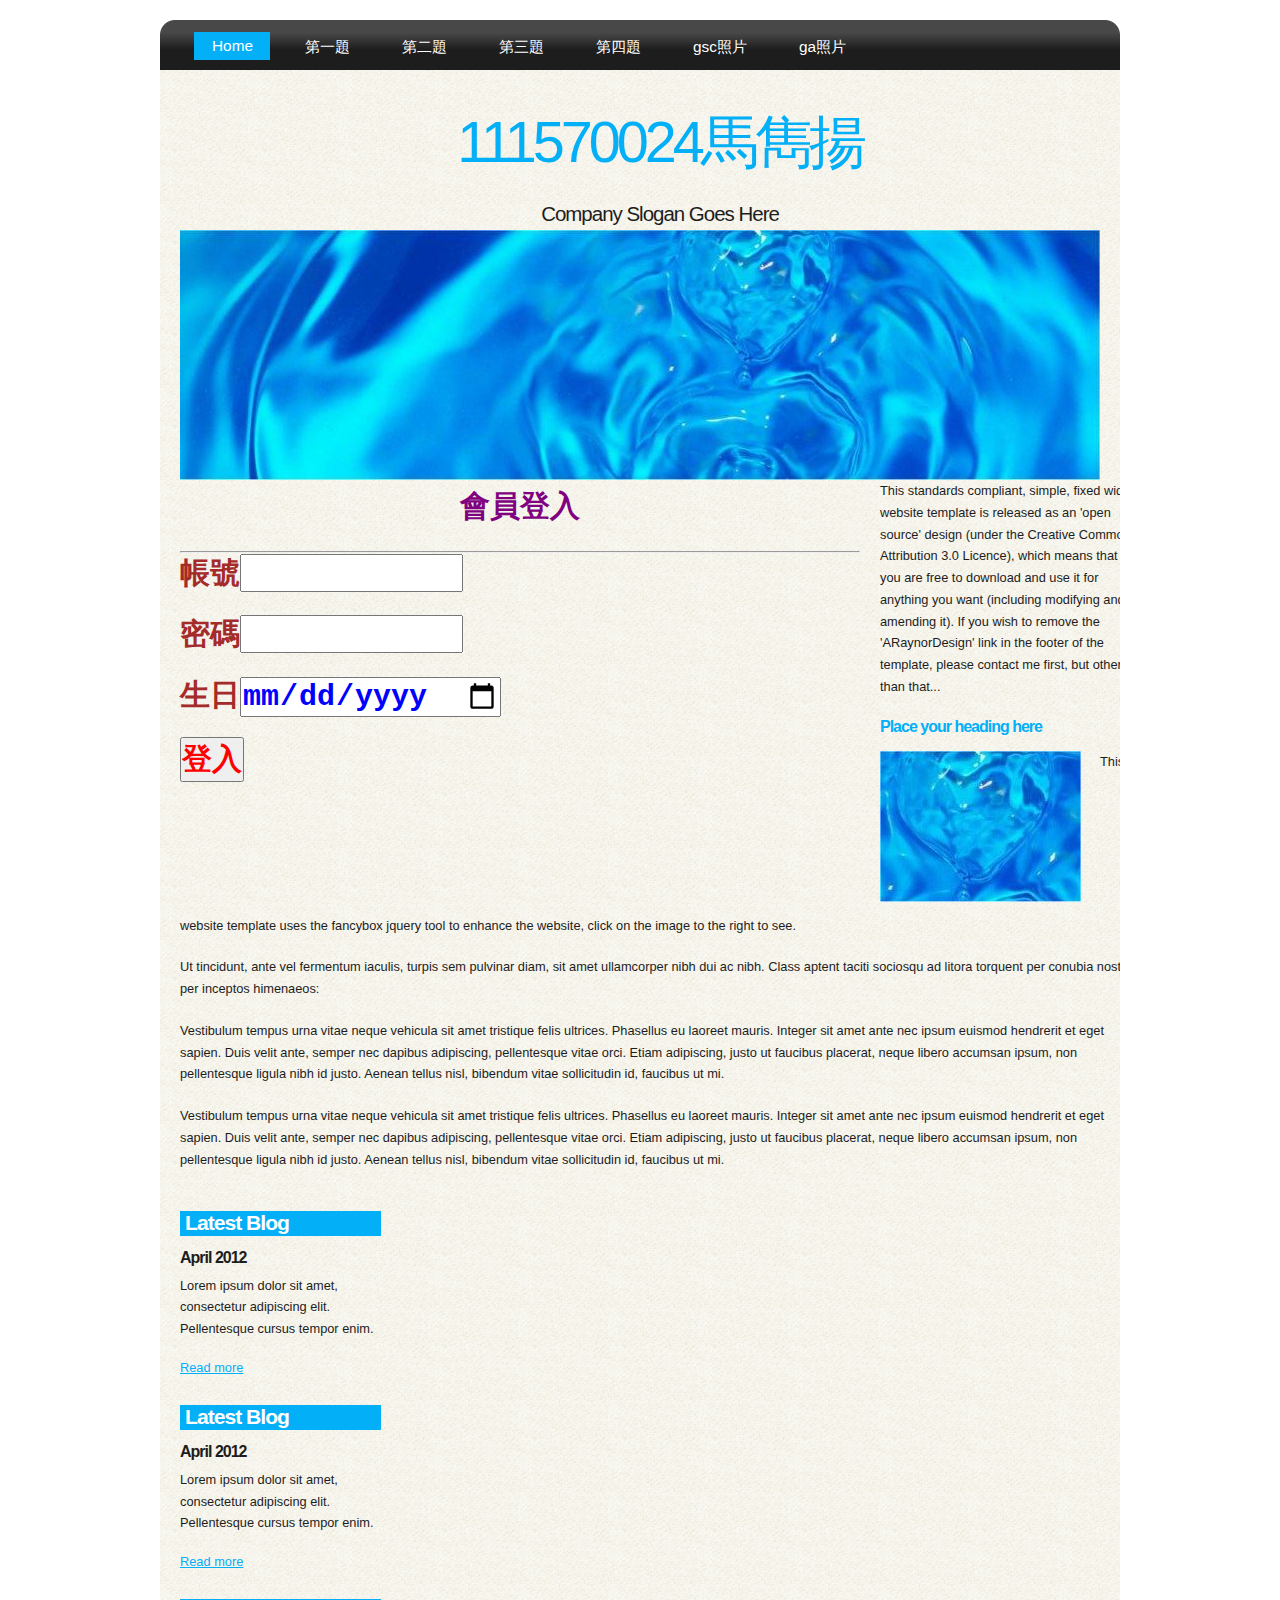
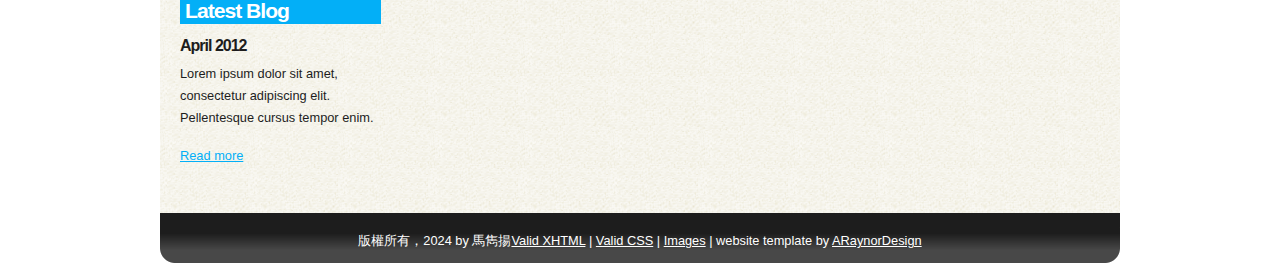
==== a1.html @ 5ce459ca "Add files via upload" ====
<!DOCTYPE html PUBLIC "-//W3C//DTD XHTML 1.1//EN" "http://www.w3.org/TR/xhtml11/DTD/xhtml11.dtd">
<html xmlns="http://www.w3.org/1999/xhtml" xml:lang="en">

<head>
  <title>111570024馬雋揚</title>
  <meta name="description" content="free website template" />
  <meta name="keywords" content="enter your keywords here" />
  <meta http-equiv="content-type" content="text/html; charset=utf-8" />
  <link rel="stylesheet" type="text/css" href="css/style.css" />
  <link rel="stylesheet" type="text/css" href="css/mystyle.css" />
  <script type="text/javascript" src="js/jquery.min.js"></script>
  <script type="text/javascript" src="js/jquery.easing.min.js"></script>
  <script type="text/javascript" src="js/jquery.lavalamp.min.js"></script>
  <script type="text/javascript">
    $(function() {
      $("#lava_menu").lavaLamp({
        fx: "backout",
        speed: 700
      });
    });
  </script>
    <script type="text/javascript" src="js/jquery.nivo.slider.pack.js"></script>
    <script type="text/javascript">
    $(window).load(function() {
        $('#slider').nivoSlider();
    });
  </script>
    <script type="text/javascript">
    $(window).load(function() {
        $('#slider').nivoSlider();
    });
    </script>
    <script>
       function show() {
      
      let a1 = document.getElementById('t1').value; 
      let a2 = parseInt(document.getElementById('b1').value); 
      let a3 = document.getElementById('c1').value; 

     
      if (a2 === 123) {
        document.getElementById('p1').innerHTML = a1 + '，你已經成功登入網站<br>你的生日是' + a3;
      } else {
        document.getElementById('p1').innerHTML = a1 + '，你的密碼輸入錯誤';
      }
    }

    </script>

</head>

<body>
  <div id="main">	
    <div id="site_content">  
	  <div id="menubar">
        <ul class="lavaLampWithImage" id="lava_menu">
          <li class="current"><a href="index.html">Home</a></li>
          <li><a href="a1.html">第一題</a></li>
          <li><a href="a2.html">第二題</a></li>
          <li><a href="a3.html">第三題</a></li>
          <li><a href="a4.html">第四題</a></li>
          <li><a href="a5.html">gsc照片</a></li>
          <li><a href="a6.html">ga照片</a></li>
        </ul>
	  </div><!--close menubar-->
      <div id="header">  
        <h1>111570024馬雋揚<span></span></h1>	
	    <h2>Company Slogan Goes Here</h2>
      </div><!--close header-->	
	  <div id="banner_image">
	    <div id="slider-wrapper">        
          <div id="slider" class="nivoSlider">
            <img src="images/slide1.jpg" alt="" />
            <img src="images/slide2.jpg" alt="" />
            <img src="images/slide3.jpg" alt="" />
		  </div><!--close slider-->
		</div><!--close slider-wrapper-->
	  </div><!--close banner_image-->		  
      <div id="content">
        <div class="content_item">

          
          <p class="s1">會員登入</p>
          <hr>
          <label class="s4">帳號</label><input class="s3" id="t1" type="text" value="" size="10">
          <br>
          <p></p>
          <label class="s4">密碼</label><input class="s3" id="b1" type="text" value="" size="10">
          <br>
          <p></p>
          <label class="s4">生日</label><input class="s3" id="c1" type='date' value="" size="10">
          <br>
          <p></p>
          <input class="s2" id="b1" onclick="show()" type="button" value="登入">
          <p id="p1" class="s2">
              

            </p>
          </div>
          <p>This standards compliant, simple, fixed width website template is released as an 'open source' design (under the Creative Commons Attribution 3.0 Licence), which means that you are free to download and use it for anything you want (including modifying and amending it). If you wish to remove the 'ARaynorDesign' link in the footer of the template, please contact me first, but other than that...</p>
          <h3>Place your heading here</h3>
          <div style="width:200px; float:left; padding: 0px 20px 10px 0px;"><img alt="image" src="images/image.jpg" /></div>
          <p>This website template uses the fancybox jquery tool to enhance the website, click on the image to the right to see. </p>
          <p>Ut tincidunt, ante vel fermentum iaculis, turpis sem pulvinar diam, sit amet ullamcorper nibh dui ac nibh. Class aptent taciti sociosqu ad litora torquent per conubia nostra, per inceptos himenaeos:</p>
          <p>Vestibulum tempus urna vitae neque vehicula sit amet tristique felis ultrices. Phasellus eu laoreet mauris. Integer sit amet ante nec ipsum euismod hendrerit et eget sapien. Duis velit ante, semper nec dapibus adipiscing, pellentesque vitae orci. Etiam adipiscing, justo ut faucibus placerat, neque libero accumsan ipsum, non pellentesque ligula nibh id justo. Aenean tellus nisl, bibendum vitae sollicitudin id, faucibus ut mi.</p>
          <p>Vestibulum tempus urna vitae neque vehicula sit amet tristique felis ultrices. Phasellus eu laoreet mauris. Integer sit amet ante nec ipsum euismod hendrerit et eget sapien. Duis velit ante, semper nec dapibus adipiscing, pellentesque vitae orci. Etiam adipiscing, justo ut faucibus placerat, neque libero accumsan ipsum, non pellentesque ligula nibh id justo. Aenean tellus nisl, bibendum vitae sollicitudin id, faucibus ut mi.</p>
		</div><!--close content_item-->	
	      
		<div class="sidebar_container">   		  
		  <div class="sidebar">
            <div class="sidebar_item">
                <h2>Latest Blog</h2>
			    <h4>April 2012</h4>
                <p>Lorem ipsum dolor sit amet, consectetur adipiscing elit. Pellentesque cursus tempor enim.</p>
		          <a href="#">Read more</a>
              </div><!--close sidebar_item--> 
          </div><!--close sidebar-->     		
		  <div class="sidebar">
            <div class="sidebar_item">
              <h2>Latest Blog</h2>
		  	  <h4>April 2012</h4>
              <p>Lorem ipsum dolor sit amet, consectetur adipiscing elit. Pellentesque cursus tempor enim.</p>
		        <a href="#">Read more</a>
            </div><!--close sidebar_item--> 
          </div><!--close sidebar-->  
		  <div class="sidebar">
            <div class="sidebar_item">
              <h2>Latest Blog</h2>
			  <h4>April 2012</h4>
              <p>Lorem ipsum dolor sit amet, consectetur adipiscing elit. Pellentesque cursus tempor enim.</p>
		        <a href="#">Read more</a>
            </div><!--close sidebar_item--> 
          </div><!--close sidebar-->  
        </div><!--close sidebar_container-->	
       <br style="clear:both;" />
      </div><!--close content-->	
    </div><!--close site_content-->	
    <div id="footer">  
     版權所有，2024 by 馬雋揚<a href="http://validator.w3.org/check?uri=referer">Valid XHTML</a> | <a href="http://jigsaw.w3.org/css-validator/check/referer">Valid CSS</a> | <a href="http://fotogrph.com/">Images</a> | website template by <a href="http://www.araynordesign.co.uk">ARaynorDesign</a>
    </div><!--close footer-->	
  </div><!--close main-->	
</body>
</html>
---- css/style.css ----
html
{ height: 100%;}

*
{ margin: 0;
  padding: 0;}

body
{ font: normal .80em arial, sans-serif;
  background: #FFF;
  color: #1D1D1D;}

p
{ padding: 0 0 20px 0;
  line-height: 1.7em;}
  
img
{ border: 0;}

h1, h2, h3, h4, h5, h6 
{ font: bold 175% arial, sans-serif;
  color: #03AFF7;
  letter-spacing: -1px;
  margin: 0 0 10px 0;
  padding: 15px 0 0 0;}

h2
{ font: bold 165% arial, sans-serif;}

h3
{ font: bold 125% arial, sans-serif;
  padding: 0 0 5px 0;
  color: #03AFF7;}

h4, h5, h6
{ margin: 0;
  padding: 0 0 5px 0;
  font: bold 110% arial, sans-serif;
  color: #1D1D1D;
  line-height: 1.5em;}

h5, h6
{ font: italic 95% arial, sans-serif;
  color: #1D1D1D;
  padding-bottom: 15px;}

h6
{ color: #362C20;}

a, a:hover
{ background: transparent;
  outline: none;
  text-decoration: underline;
  color: #5D5D5D;}

a:hover
{ text-decoration: underline;
  color: #1D1D1D;}

ul
{ margin: 2px 0 22px 17px;}

ul li
{ margin: 2px 0 15px 17px;}

ol
{ margin: 8px 0 22px 20px;}

ol li
{ margin: 0 0 11px 0;}

#main, #header, #banner, #menubar, #site_content, #footer, #contact, #footer_content
{ margin-left: auto; 
  margin-right: auto;}

#header
{ width: 1000px;
  height: 140px;
  padding-top: 20px;
  background: transparent;
  text-align: center;}

#banner_image {
    margin: 0 auto;
	width: 920px;
}
#slider-wrapper {
    height: 250px;
	background: transparent;
	width: 920px;
}
#slider {
    background: url("../images/loading.gif") no-repeat scroll 50% 50% transparent;
    height: 250px;
    position: relative;
    width: 920px;
}
#slider img {
    display: none;
    left: 0;
    position: absolute;
    top: 0;
}
#slider a {
    border: 0 none;
    display: block;
}
.nivoSlider {
    position: relative;
}
.nivoSlider img {
    left: 0;
    position: absolute;
    top: 0;
}
.nivoSlider a.nivo-imageLink {
    border: 0 none;
    display: none;
    height: 100%;
    left: 0;
    margin: 0;
    padding: 0;
    position: absolute;
    top: 0;
    width: 100%;
    z-index: 6;
}
.nivo-slice {
    display: block;
    height: 100%;
    position: absolute;
    z-index: 5;
}
.nivo-box {
    display: block;
    position: absolute;
    z-index: 5;
}
.nivo-caption {
    background: none repeat scroll 0 0 #000000;
    bottom: 0;
    color: #FFFFFF;
    font-family: arial;
    left: 0;
    position: absolute;
    text-transform: uppercase;
    width: 100%;
    z-index: 8;
}
.nivo-caption p {
    margin: 0;
    padding: 5px;
}
.nivo-caption a {
    color: red;
    display: inline !important;
    text-decoration: none;
}
.nivo-caption a:hover {
    color: blue;
    text-decoration: underline;
}
.nivo-html-caption {
    display: none;
}
.nivo-directionNav a {
    background: url("../images/arrows.png") no-repeat scroll 0 0 transparent;
    cursor: pointer;
    display: block;
    height: 30px;
    position: absolute;
    text-indent: -9999px;
    top: 45%;
    width: 30px;
    z-index: 9;
}
a.nivo-prevNav {
    left: 15px;
}
a.nivo-nextNav {
    background-position: -30px 50%;
    right: 15px;
}
.nivo-controlNav {
    bottom: -30px;
    left: 50%;
    margin-left: -40px;
    position: absolute;
}
.nivo-controlNav a {
    cursor: pointer;
    float: left;
    height: 22px;
    margin-top: 250px;
    position: relative;
    text-indent: -9999px;
    width: 22px;
    z-index: 9;
}
.nivo-controlNav a.active {
    background-position: 0 -22px;
}
  
#header H1
{ width: 1000px;
  font: normal 450% arial, sans-serif;
  color: #03AFF7;
  letter-spacing: -4px;
  background: transparent;}

span
{ color: #1D1D1D;}

#header H2
{ width: 1000px;
  font: normal 160% arial, sans-serif;
  color: #1D1D1D;
  letter-spacing: -1px;
  margin-top: -5px;
  background: transparent;}

#menubar
{ width: 960px;
  height: 50px;
  color: #000;
  background: transparent url(../images/menubar.png) no-repeat;} 
  
#contact{
  width: 230px;
  float: left;
  height: 40px;
  background: transparent;
  padding: 10px 0 10px 20px;
}

#site_content
{ width: 960px;
  overflow: hidden;
  margin-top: 20px;
  background: transparent url(../images/pattern.png) repeat;}  

.sidebar_container
{ float: left;
  width: 260px;
  margin: 20px 0 20px 0;}

.sidebar
{ float: right;
  width: 240px;
  padding-left: 10px;
  margin-bottom: 10px;}

.sidebar_item
{ font: normal 100% arial, sans-serif;
  padding: 0 15px 0 0;
  margin-bottom: 20px;
  width: 201px;}

.sidebar h2
{ height: 20px;
  padding: 0 0 5px 5px;
  color: #FFF;
  background: #03AFF7;}  
  
.sidebar h4
{ font-size: 125%;
  color: #1D1D1D;}

.sidebar p
{ color: #1D1D1D;}

.sidebar a
{ color: #03AFF7;}

.sidebar a:hover
{ text-decoration: none;}

.sidebar ul li, .sidebar ul li.selected
{ list-style: none; 
  margin: 15px 0;
  padding: 0;}

.sidebar li.selected, .sidebar li:hover
{ color: #5D5D5D;
  text-decoration: none;} 

#content
{ text-align: left;
  width: 960px;
  padding: 0;
  margin: 0 0 0 20px;
  float: left;}

.content_item
{ width: 680px;
  margin: 0 20px 20px 0;
  float: left;}

.content_image
{ width: 250px;
  padding: 0px 20px 20px 0px;
  float: left;}
  
#footer
{ width: 960px;
  font: normal 100% arial, sans-serif;
  height: 30px;
  margin-bottom: 40px;
  padding: 20px 0 0px 0;
  text-align: center; 
  background: transparent url(../images/footer.png) no-repeat;
  color: #FFF;}

#footer a, #footer a:hover
{ color: #FFF;
  text-decoration: underline;}

#footer a:hover
{ text-decoration: none;}
  
/* from here: http://www.gmarwaha.com/blog/2007/08/23/lavalamp-for-jquery-lovers */
.lavaLampWithImage {
  position: relative;
  height: 30px;
  padding: 10px 0px 5px 0;
  overflow: hidden;
  margin: 0 0px 0 0;
  width: 1000px;
}

.lavaLampWithImage li {
  float: left;
  list-style: none;
}

.lavaLampWithImage li.back {
  background: #03AFF7;
  height: 28px;
  z-index: 8;
  position: absolute;
}

.lavaLampWithImage li a {
  font: normal 120% arial, sans-serif;
  text-decoration: none;
  color: #FFF;
  z-index: 10;
  display: block;
  height: 60px;
  padding: 5px 0px 0px 35px;
  position: relative;
  overflow: hidden;
}

.lavaLampWithImage li a:hover, .lavaLampWithImage li a:active, .lavaLampWithImage li a:visited {
  border: none;
}
---- css/mystyle.css ----
.s1
{
 color: purple;
 font-size: 30px;
 font-weight: bold;
 text-align: center;
}
.s2
{
 color: red;
 font-size: 30px;
 font-weight: bold;
 text-align: center;
}
.s3
{
 color: blue;
 font-size: 30px;
 font-weight: bold;
 text-align: left;
}
.s4
{
 color: brown;
 font-size: 30px;
 font-weight: bold;
 text-align: left;
}
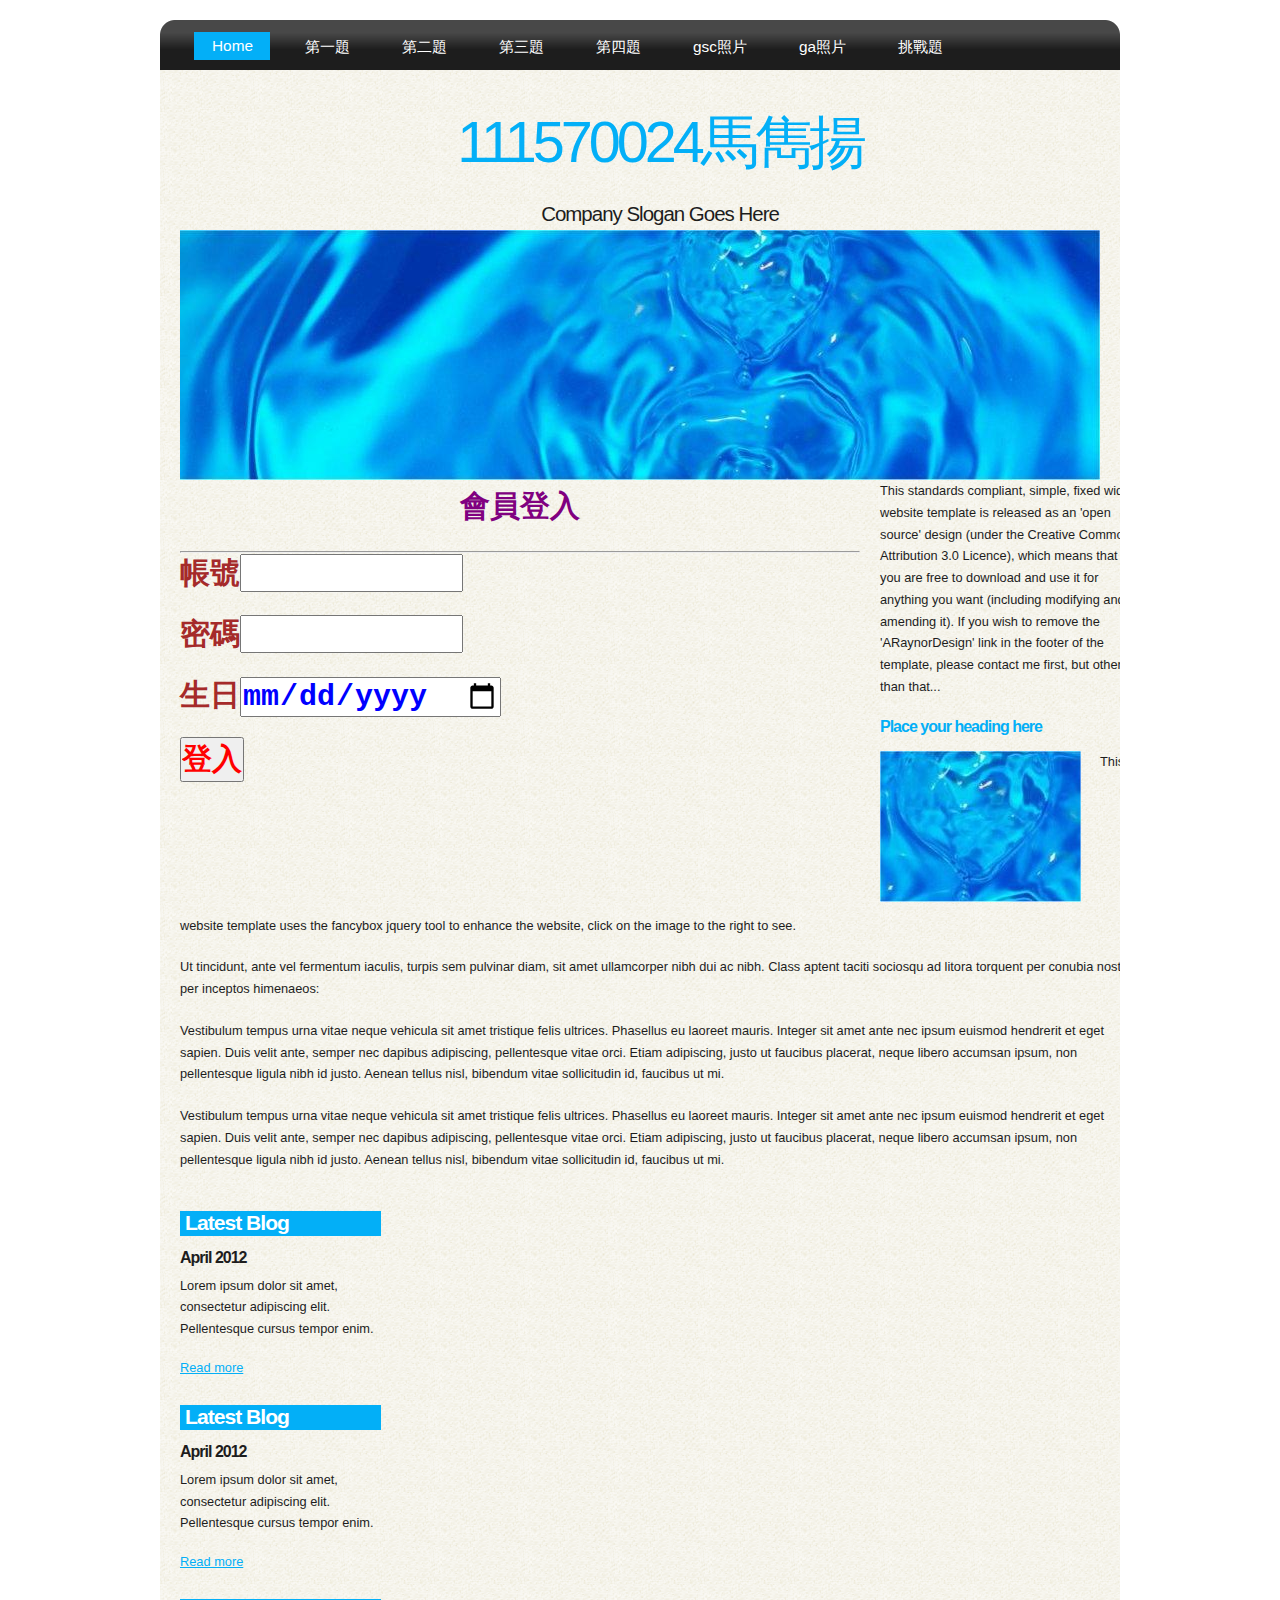
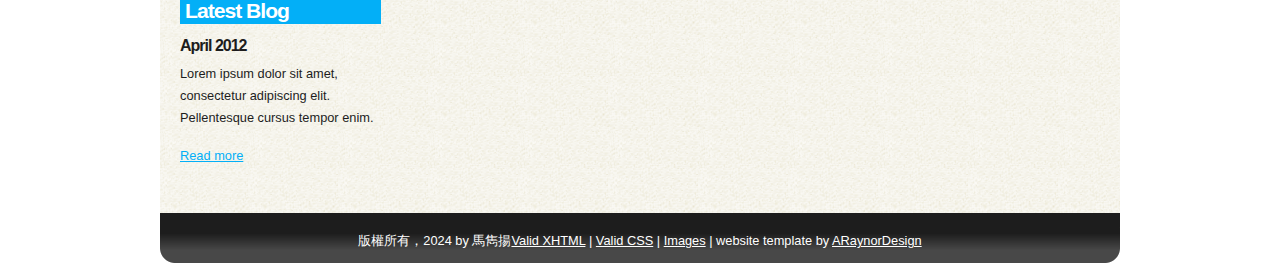
==== commit 4cc5f2bc: "Add files via upload" ====
--- a/a1.html
+++ b/a1.html
@@ -47,6 +47,16 @@
 
     </script>
 
+
+<!-- Google tag (gtag.js) -->
+<script async src="https://www.googletagmanager.com/gtag/js?id=G-Y7DH1YDLSY"></script>
+<script>
+  window.dataLayer = window.dataLayer || [];
+  function gtag(){dataLayer.push(arguments);}
+  gtag('js', new Date());
+
+  gtag('config', 'G-Y7DH1YDLSY');
+</script>
 </head>
 
 <body>
@@ -61,6 +71,7 @@
           <li><a href="a4.html">第四題</a></li>
           <li><a href="a5.html">gsc照片</a></li>
           <li><a href="a6.html">ga照片</a></li>
+          <li><a href="a6.html">挑戰題</a></li>
         </ul>
 	  </div><!--close menubar-->
       <div id="header">  
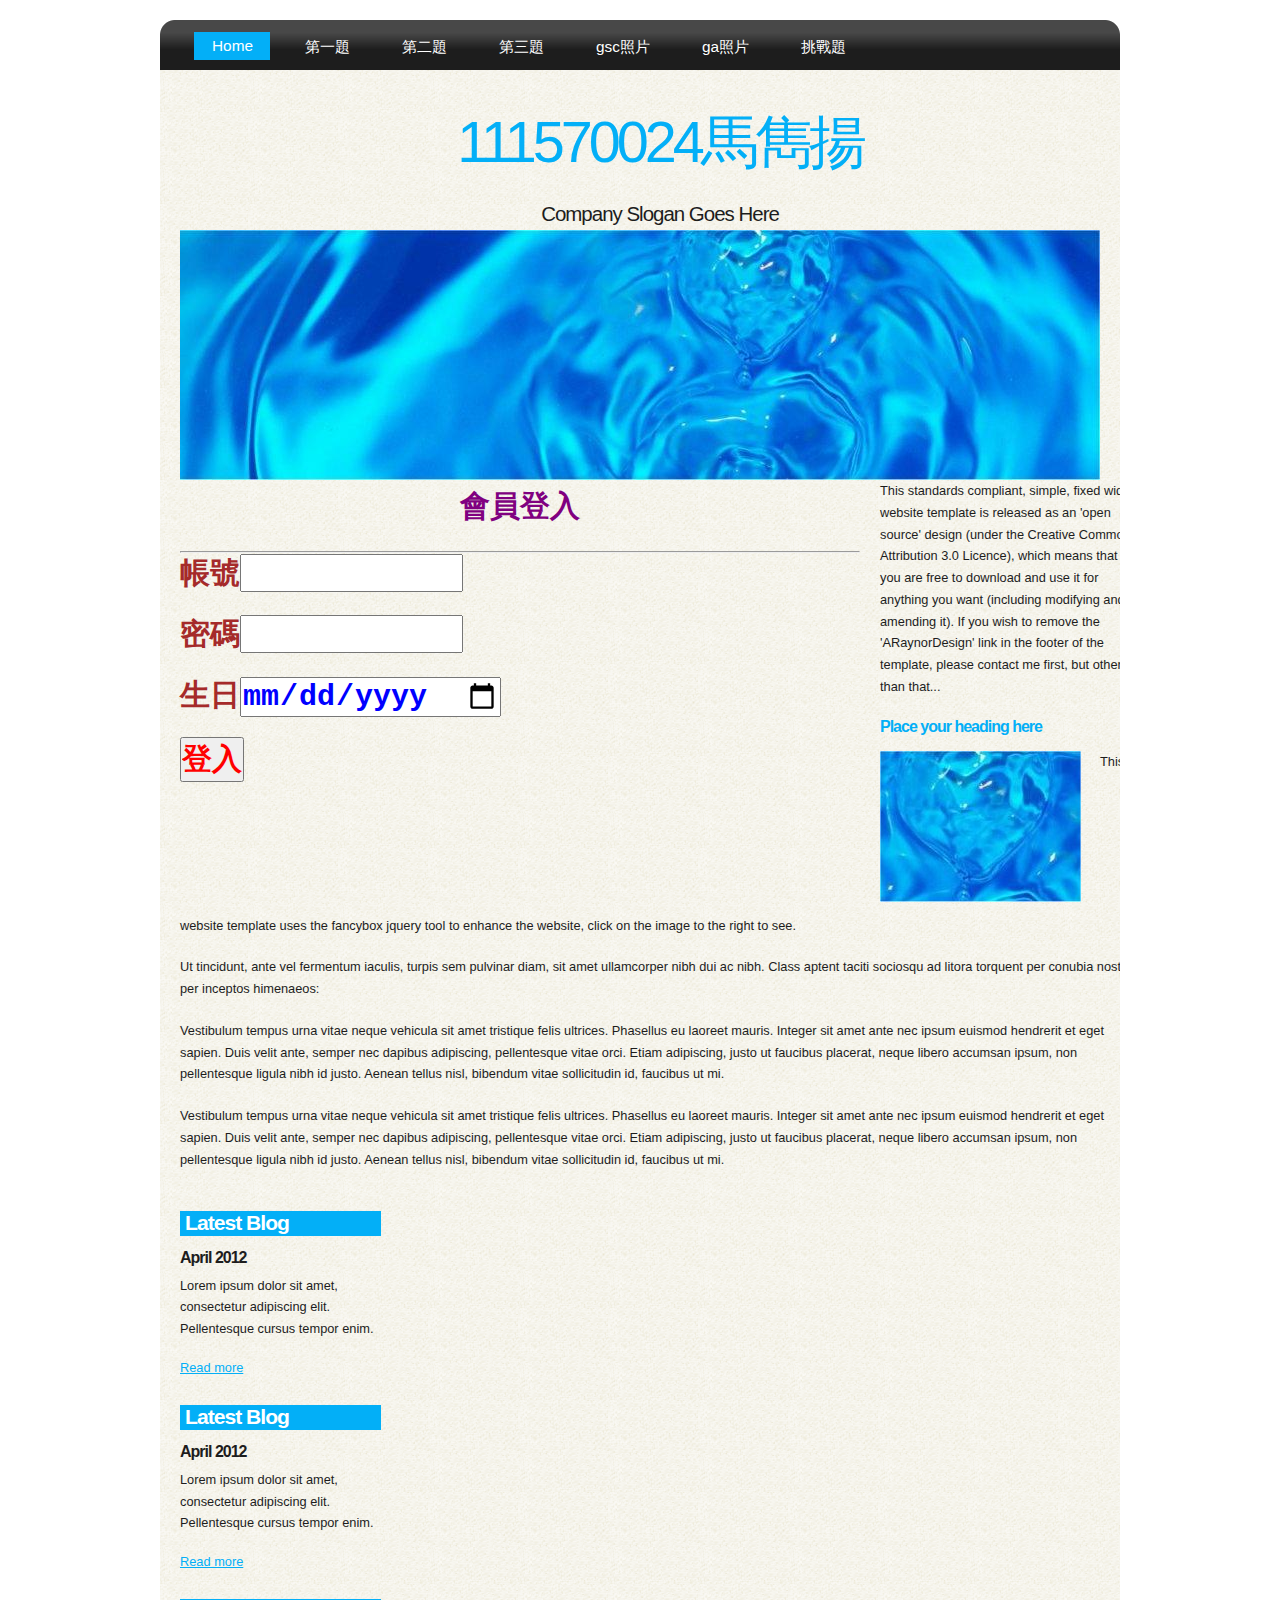
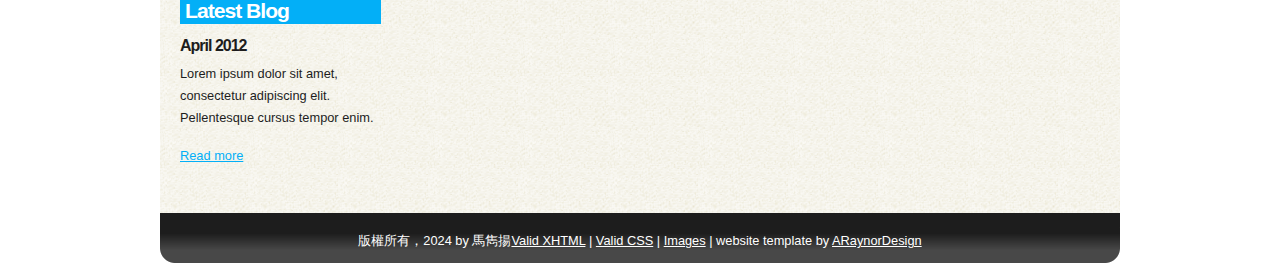
==== commit 5f50d616: "Add files via upload" ====
--- a/a1.html
+++ b/a1.html
@@ -68,9 +68,8 @@
           <li><a href="a1.html">第一題</a></li>
           <li><a href="a2.html">第二題</a></li>
           <li><a href="a3.html">第三題</a></li>
-          <li><a href="a4.html">第四題</a></li>
-          <li><a href="a5.html">gsc照片</a></li>
-          <li><a href="a6.html">ga照片</a></li>
+          <li><a href="a4.html">gsc照片</a></li>
+          <li><a href="a5.html">ga照片</a></li>
           <li><a href="a6.html">挑戰題</a></li>
         </ul>
 	  </div><!--close menubar-->
